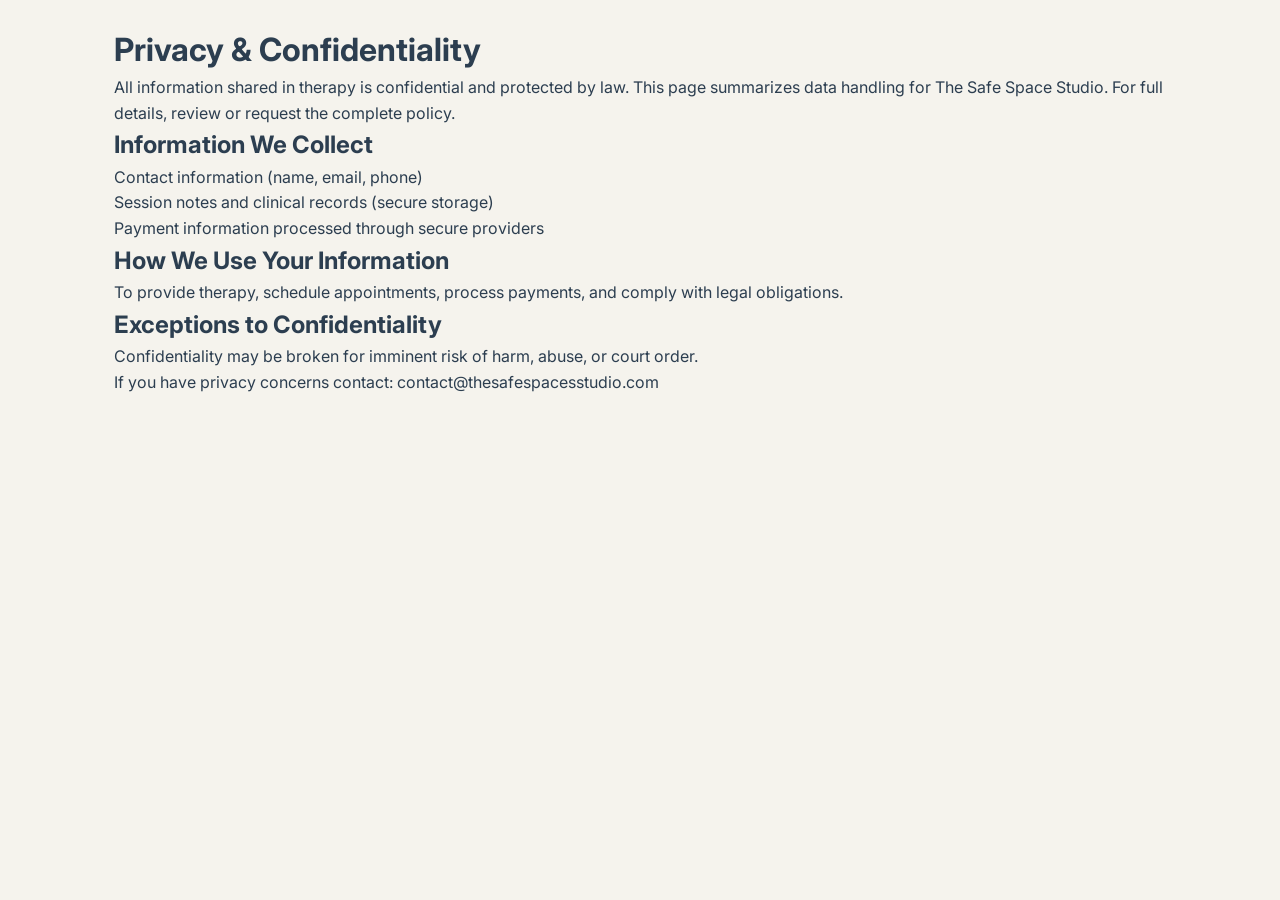
==== privacy.html @ caeb18a6 "Initial commit: static site for The Safe Space Studio Co-Authored-By: Claude Opus 4.8 (1M context) <" ====
<!doctype html>
<html lang="en">
<head>
  <meta charset="utf-8">
  <meta name="viewport" content="width=device-width, initial-scale=1">
  <title>Privacy & Confidentiality — The Safe Space Studio</title>
  <link href="https://fonts.googleapis.com/css2?family=Inter:wght@400;600&display=swap" rel="stylesheet">
  <link rel="stylesheet" href="css/reset.css">
  <link rel="stylesheet" href="css/styles.css">
</head>
<body>
  <div class="container">
    <h1>Privacy & Confidentiality</h1>
    <p>All information shared in therapy is confidential and protected by law. This page summarizes data handling for The Safe Space Studio. For full details, review or request the complete policy.</p>
    <h2>Information We Collect</h2>
    <ul>
      <li>Contact information (name, email, phone)</li>
      <li>Session notes and clinical records (secure storage)</li>
      <li>Payment information processed through secure providers</li>
    </ul>
    <h2>How We Use Your Information</h2>
    <p>To provide therapy, schedule appointments, process payments, and comply with legal obligations.</p>
    <h2>Exceptions to Confidentiality</h2>
    <p>Confidentiality may be broken for imminent risk of harm, abuse, or court order.</p>
    <p>If you have privacy concerns contact: contact@thesafespacesstudio.com</p>
  </div>
</body>
</html>
---- css/styles.css ----
:root{
  --sage:#9CAF88;
  --cream:#F5F3ED;
  --charcoal:#2C3E50;
  --taupe:#B8A99F;
  --blush:#F4E8E8;
  --slate:#5B7A9E;
  --white:#ffffff;
  --max-width:1100px;
}
html{scroll-behavior:smooth;min-height:100%;}
body{font-family:Inter,system-ui,-apple-system,Segoe UI,Roboto,Helvetica,Arial,sans-serif;color:var(--charcoal);background:var(--cream);line-height:1.6;overflow:hidden;}
main{scroll-snap-type:y proximity;height:calc(100vh - 88px);overflow-y:auto;scroll-behavior:smooth;}
section{scroll-snap-align:start;min-height:calc(100vh - 88px);padding-top:88px;}
.container{max-width:var(--max-width);margin:0 auto;padding:24px}
.site-header{background:var(--white);border-bottom:1px solid #eee;position:fixed;top:0;left:0;right:0;z-index:100;min-height:88px;}
.header-inner{display:flex;align-items:center;justify-content:space-between;gap:16px;max-width:var(--max-width);margin:0 auto;padding:16px 24px;}
.brand{display:flex;align-items:center;gap:12px}
.brand-name{font-weight:600}
.logo{width:48px;height:48px}
.nav-list{display:flex;gap:16px;align-items:center;}
#nav-toggle{display:none}

.hero{padding:120px 0 60px;background:linear-gradient(180deg,var(--cream),#fff)}
.hero-inner{display:flex;gap:32px;align-items:center}
.hero-copy{flex:1}
.hero-copy h1{font-family:Playfair Display,serif;font-size:38px;color:var(--charcoal);margin-bottom:12px}
.lead{font-size:18px;color:#4a4a4a;margin-bottom:18px}
.hero-art{flex:1}
.btn{display:inline-block;padding:12px 18px;border-radius:8px;background:transparent;border:1px solid var(--slate);color:var(--slate);cursor:pointer;text-decoration:none}
.btn.primary{background:var(--sage);border-color:var(--sage);color:var(--white);}
.hero-ctas{display:flex;gap:12px;flex-wrap:wrap;margin-bottom:12px}
.hero-note{font-size:14px;color:#6b6b6b;margin-top:4px}
.hero-copy h1{max-width:18ch}

/* Perinatal journey */
.journey{background:linear-gradient(180deg,#fff,var(--cream))}
.section-intro{max-width:64ch;color:#4a4a4a;font-size:17px;margin-top:8px}
.journey-grid{display:grid;grid-template-columns:repeat(3,1fr);gap:20px;margin-top:24px}
.journey-card{background:var(--white);padding:16px;border-radius:14px;box-shadow:0 6px 16px rgba(12,12,12,0.05)}
.journey-img{width:100%;height:180px;object-fit:cover;border-radius:10px;margin-bottom:12px;display:block}
.journey-card h3{font-family:Playfair Display,serif;margin-bottom:6px}

/* Relationships */
.relationships{background:var(--cream)}
.about-art img{width:100%;border-radius:12px;display:block}
.bullets{list-style:none;margin:14px 0;padding:0}
.bullets li{position:relative;padding-left:22px;margin-bottom:12px;line-height:1.6}
.bullets li::before{content:"";position:absolute;left:0;top:9px;width:10px;height:10px;border-radius:50%;background:var(--sage)}
.muted{color:#6b6b6b;font-style:italic;font-size:15px}

.two-col{display:grid;grid-template-columns:1fr 1fr;gap:24px;align-items:center;padding:40px 0}
.about-art img{border-radius:12px}
.credentials{background:var(--blush);padding:12px;border-radius:8px;margin-top:12px}

.card-grid{display:grid;grid-template-columns:repeat(3,1fr);gap:18px;margin-top:18px}
.card{background:var(--white);padding:18px;border-radius:12px;box-shadow:0 6px 16px rgba(12,12,12,0.04)}
.card-icon{width:48px;height:48px;margin-bottom:8px}

.approach-list{display:flex;gap:12px;flex-wrap:wrap;margin-top:12px}
.approach-list li{background:var(--white);padding:8px 12px;border-radius:8px}

.faqs .accordion{margin-top:12px}
.accordion-toggle{width:100%;text-align:left;padding:12px;border:1px solid #e6e6e6;background:#fff;border-radius:8px;margin-top:8px;cursor:pointer}
.accordion-panel{padding:12px;display:none;background:#fff;border-radius:8px;border:1px solid #eee;margin-top:4px}

.contact-inner{display:grid;grid-template-columns:1fr 1fr;gap:24px;padding:40px 0}
.contact-form form{background:var(--white);padding:16px;border-radius:8px}
label{display:block;margin-top:8px;font-size:14px}
input,textarea{width:100%;padding:10px;border:1px solid #ddd;border-radius:6px;margin-top:6px}

.booking{padding:40px 0}
section{scroll-margin-top:100px}
.site-footer{background:var(--white);border-top:1px solid #eee;padding:24px;margin-top:40px}
.footer-col{display:inline-block;margin-right:18px}

/* Responsive */
@media (max-width:900px){
  .two-col{grid-template-columns:1fr;}
  .card-grid{grid-template-columns:1fr}
  .journey-grid{grid-template-columns:1fr}
  .contact-inner{grid-template-columns:1fr}
  .hero-inner{flex-direction:column}
}
@media (max-width:700px){
  /* Continuous scrolling instead of full-screen scroll-snap */
  body{overflow:auto;}
  main{height:auto;overflow:visible;scroll-snap-type:none;}
  section{min-height:auto;scroll-snap-align:none;padding-top:80px;}
  .hero{padding-top:96px;}

  /* Compact single-row header with hamburger */
  .site-header{min-height:0;}
  .header-inner{flex-direction:row;align-items:center;justify-content:space-between;padding:12px 16px;}
  .brand-name{font-size:15px;}
  .logo{width:40px;height:40px;}
  #nav-toggle{display:block;background:transparent;border:1px solid var(--slate);color:var(--slate);border-radius:8px;padding:6px 12px;font-size:20px;line-height:1;cursor:pointer;}

  /* Collapsible dropdown menu (opens below the fixed header) */
  .nav-list{display:none;flex-direction:column;gap:2px;width:100%;margin:0;position:absolute;top:100%;left:0;right:0;background:var(--white);border-top:1px solid #eee;box-shadow:0 8px 16px rgba(12,12,12,0.06);padding:8px 16px 16px;}
  .nav-list.open{display:flex;}
  .nav-list li{width:100%;}
  .nav-list a{display:block;padding:12px 8px;border-radius:8px;}
}
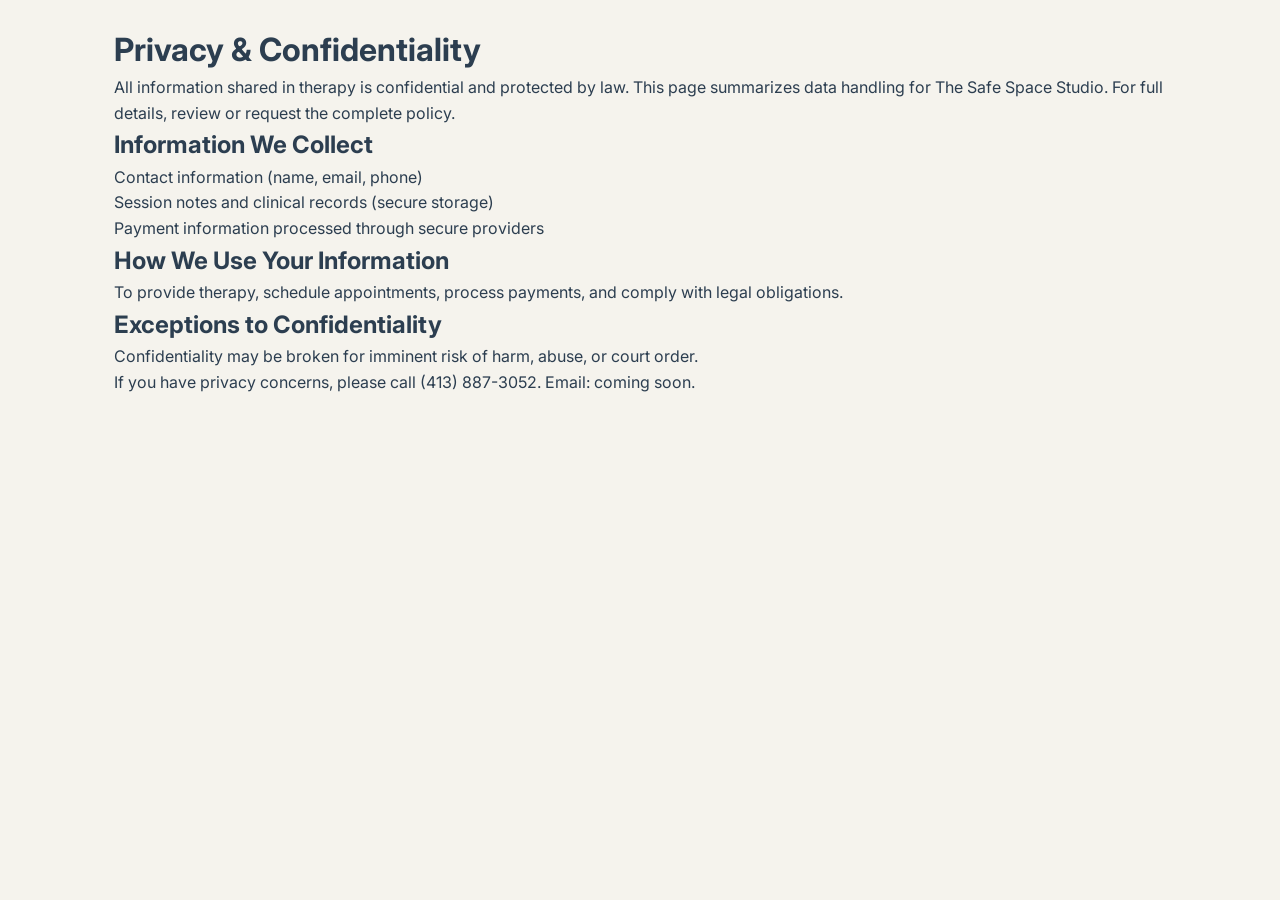
==== commit bf36eecf: "Fix link preview metadata, mobile gutters, and contact email - Add Open Graph and Twitter card tags " ====
--- a/privacy.html
+++ b/privacy.html
@@ -22,7 +22,7 @@
     <p>To provide therapy, schedule appointments, process payments, and comply with legal obligations.</p>
     <h2>Exceptions to Confidentiality</h2>
     <p>Confidentiality may be broken for imminent risk of harm, abuse, or court order.</p>
-    <p>If you have privacy concerns contact: contact@thesafespacesstudio.com</p>
+    <p>If you have privacy concerns, please call (413) 887-3052. Email: coming soon.</p>
   </div>
 </body>
 </html>
--- a/css/styles.css
+++ b/css/styles.css
@@ -7,12 +7,13 @@
   --slate:#5B7A9E;
   --white:#ffffff;
   --max-width:1100px;
+  --gutter:24px;
 }
 html{scroll-behavior:smooth;min-height:100%;}
 body{font-family:Inter,system-ui,-apple-system,Segoe UI,Roboto,Helvetica,Arial,sans-serif;color:var(--charcoal);background:var(--cream);line-height:1.6;overflow:hidden;}
 main{scroll-snap-type:y proximity;height:calc(100vh - 88px);overflow-y:auto;scroll-behavior:smooth;}
 section{scroll-snap-align:start;min-height:calc(100vh - 88px);padding-top:88px;}
-.container{max-width:var(--max-width);margin:0 auto;padding:24px}
+.container{max-width:var(--max-width);margin:0 auto;padding:24px var(--gutter)}
 .site-header{background:var(--white);border-bottom:1px solid #eee;position:fixed;top:0;left:0;right:0;z-index:100;min-height:88px;}
 .header-inner{display:flex;align-items:center;justify-content:space-between;gap:16px;max-width:var(--max-width);margin:0 auto;padding:16px 24px;}
 .brand{display:flex;align-items:center;gap:12px}
@@ -21,17 +22,69 @@
 .nav-list{display:flex;gap:16px;align-items:center;}
 #nav-toggle{display:none}
 
+/* Full-page nameplate */
+.nameplate{
+  display:flex;align-items:center;justify-content:center;text-align:center;
+  background:
+    radial-gradient(ellipse at 22% 18%, rgba(156,175,136,0.22), transparent 58%),
+    radial-gradient(ellipse at 80% 78%, rgba(244,232,232,0.75), transparent 60%),
+    linear-gradient(170deg,var(--cream) 0%,#FBF9F5 55%,#fff 100%);
+}
+.nameplate-inner{width:100%;display:flex;flex-direction:column;align-items:center;gap:0}
+.nameplate-eyebrow{
+  font-size:13px;letter-spacing:0.34em;text-transform:uppercase;color:var(--taupe);
+  font-weight:500;margin-bottom:20px;
+}
+.nameplate-title{
+  font-family:"Playfair Display",Georgia,serif;
+  font-weight:900;line-height:0.98;color:var(--sage);
+  display:flex;flex-direction:column;align-items:center;margin:0;
+}
+.nameplate-title .np-the{
+  font-size:clamp(26px,4.2vw,54px);letter-spacing:0.18em;text-indent:0.18em;
+  text-transform:uppercase;line-height:1;margin-bottom:0.18em;
+}
+.nameplate-title .np-main{
+  font-size:clamp(48px,10.5vw,132px);letter-spacing:0.005em;
+}
+.nameplate-title .np-studio{
+  font-size:clamp(48px,10.5vw,132px);letter-spacing:0.14em;text-indent:0.14em;
+}
+.nameplate-rule{
+  display:block;width:min(280px,52%);height:1px;margin:34px 0 22px;
+  background:linear-gradient(90deg,transparent,var(--taupe),transparent);position:relative;
+}
+.nameplate-rule::after{
+  content:"";position:absolute;left:50%;top:50%;width:7px;height:7px;margin:-3.5px 0 0 -3.5px;
+  border-radius:50%;background:var(--sage);
+}
+.nameplate-tagline{
+  font-family:"Cormorant Garamond",serif;font-style:italic;font-weight:300;
+  font-size:clamp(19px,2.2vw,27px);color:#5a6b7a;max-width:24ch;
+}
+.nameplate-scroll{
+  margin-top:44px;display:inline-flex;flex-direction:column;align-items:center;gap:10px;
+  text-decoration:none;color:var(--taupe);
+}
+.nameplate-scroll-text{font-size:12px;letter-spacing:0.28em;text-transform:uppercase}
+.nameplate-arrow{
+  width:11px;height:11px;border-right:1px solid var(--sage);border-bottom:1px solid var(--sage);
+  transform:rotate(45deg);animation:np-bob 2.4s ease-in-out infinite;
+}
+@keyframes np-bob{0%,100%{transform:rotate(45deg) translate(0,0)}50%{transform:rotate(45deg) translate(4px,4px)}}
+@media (prefers-reduced-motion:reduce){.nameplate-arrow{animation:none}}
+
 .hero{padding:120px 0 60px;background:linear-gradient(180deg,var(--cream),#fff)}
 .hero-inner{display:flex;gap:32px;align-items:center}
 .hero-copy{flex:1}
-.hero-copy h1{font-family:Playfair Display,serif;font-size:38px;color:var(--charcoal);margin-bottom:12px}
+.hero-copy h1,.hero-title{font-family:Playfair Display,serif;font-size:38px;color:var(--charcoal);margin-bottom:12px}
 .lead{font-size:18px;color:#4a4a4a;margin-bottom:18px}
 .hero-art{flex:1}
 .btn{display:inline-block;padding:12px 18px;border-radius:8px;background:transparent;border:1px solid var(--slate);color:var(--slate);cursor:pointer;text-decoration:none}
 .btn.primary{background:var(--sage);border-color:var(--sage);color:var(--white);}
 .hero-ctas{display:flex;gap:12px;flex-wrap:wrap;margin-bottom:12px}
-.hero-note{font-size:14px;color:#6b6b6b;margin-top:4px}
-.hero-copy h1{max-width:18ch}
+.hero-note{font-size:18px;color:#6b6b6b;margin-top:4px}
+.hero-copy h1,.hero-title{max-width:18ch}
 
 /* Perinatal journey */
 .journey{background:linear-gradient(180deg,#fff,var(--cream))}
@@ -49,7 +102,8 @@
 .bullets li::before{content:"";position:absolute;left:0;top:9px;width:10px;height:10px;border-radius:50%;background:var(--sage)}
 .muted{color:#6b6b6b;font-style:italic;font-size:15px}
 
-.two-col{display:grid;grid-template-columns:1fr 1fr;gap:24px;align-items:center;padding:40px 0}
+.two-col{display:grid;grid-template-columns:1fr 1fr;gap:24px;align-items:center;padding:40px var(--gutter)}
+#about > .two-col{align-items:start}
 .about-art img{border-radius:12px}
 .credentials{background:var(--blush);padding:12px;border-radius:8px;margin-top:12px}
 
@@ -64,7 +118,7 @@
 .accordion-toggle{width:100%;text-align:left;padding:12px;border:1px solid #e6e6e6;background:#fff;border-radius:8px;margin-top:8px;cursor:pointer}
 .accordion-panel{padding:12px;display:none;background:#fff;border-radius:8px;border:1px solid #eee;margin-top:4px}
 
-.contact-inner{display:grid;grid-template-columns:1fr 1fr;gap:24px;padding:40px 0}
+.contact-inner{display:grid;grid-template-columns:1fr 1fr;gap:24px;padding:40px var(--gutter)}
 .contact-form form{background:var(--white);padding:16px;border-radius:8px}
 label{display:block;margin-top:8px;font-size:14px}
 input,textarea{width:100%;padding:10px;border:1px solid #ddd;border-radius:6px;margin-top:6px}
@@ -89,15 +143,23 @@
   section{min-height:auto;scroll-snap-align:none;padding-top:80px;}
   .hero{padding-top:96px;}
 
+  /* Nameplate keeps its full-screen moment on mobile */
+  .nameplate{min-height:100vh;min-height:100svh;padding-top:72px;padding-bottom:32px;}
+  .nameplate-eyebrow{font-size:11px;letter-spacing:0.24em;margin-bottom:14px;}
+  .nameplate-title .np-the{letter-spacing:0.14em;text-indent:0.14em;}
+  .nameplate-title .np-studio{letter-spacing:0.1em;text-indent:0.1em;}
+  .nameplate-rule{margin:26px 0 18px;}
+  .nameplate-scroll{margin-top:32px;}
+
   /* Compact single-row header with hamburger */
   .site-header{min-height:0;}
-  .header-inner{flex-direction:row;align-items:center;justify-content:space-between;padding:12px 16px;}
+  .header-inner{flex-direction:row;align-items:center;justify-content:space-between;padding:12px var(--gutter);}
   .brand-name{font-size:15px;}
   .logo{width:40px;height:40px;}
   #nav-toggle{display:block;background:transparent;border:1px solid var(--slate);color:var(--slate);border-radius:8px;padding:6px 12px;font-size:20px;line-height:1;cursor:pointer;}
 
   /* Collapsible dropdown menu (opens below the fixed header) */
-  .nav-list{display:none;flex-direction:column;gap:2px;width:100%;margin:0;position:absolute;top:100%;left:0;right:0;background:var(--white);border-top:1px solid #eee;box-shadow:0 8px 16px rgba(12,12,12,0.06);padding:8px 16px 16px;}
+  .nav-list{display:none;flex-direction:column;gap:2px;width:100%;margin:0;position:absolute;top:100%;left:0;right:0;background:var(--white);border-top:1px solid #eee;box-shadow:0 8px 16px rgba(12,12,12,0.06);padding:8px var(--gutter) 16px;}
   .nav-list.open{display:flex;}
   .nav-list li{width:100%;}
   .nav-list a{display:block;padding:12px 8px;border-radius:8px;}
